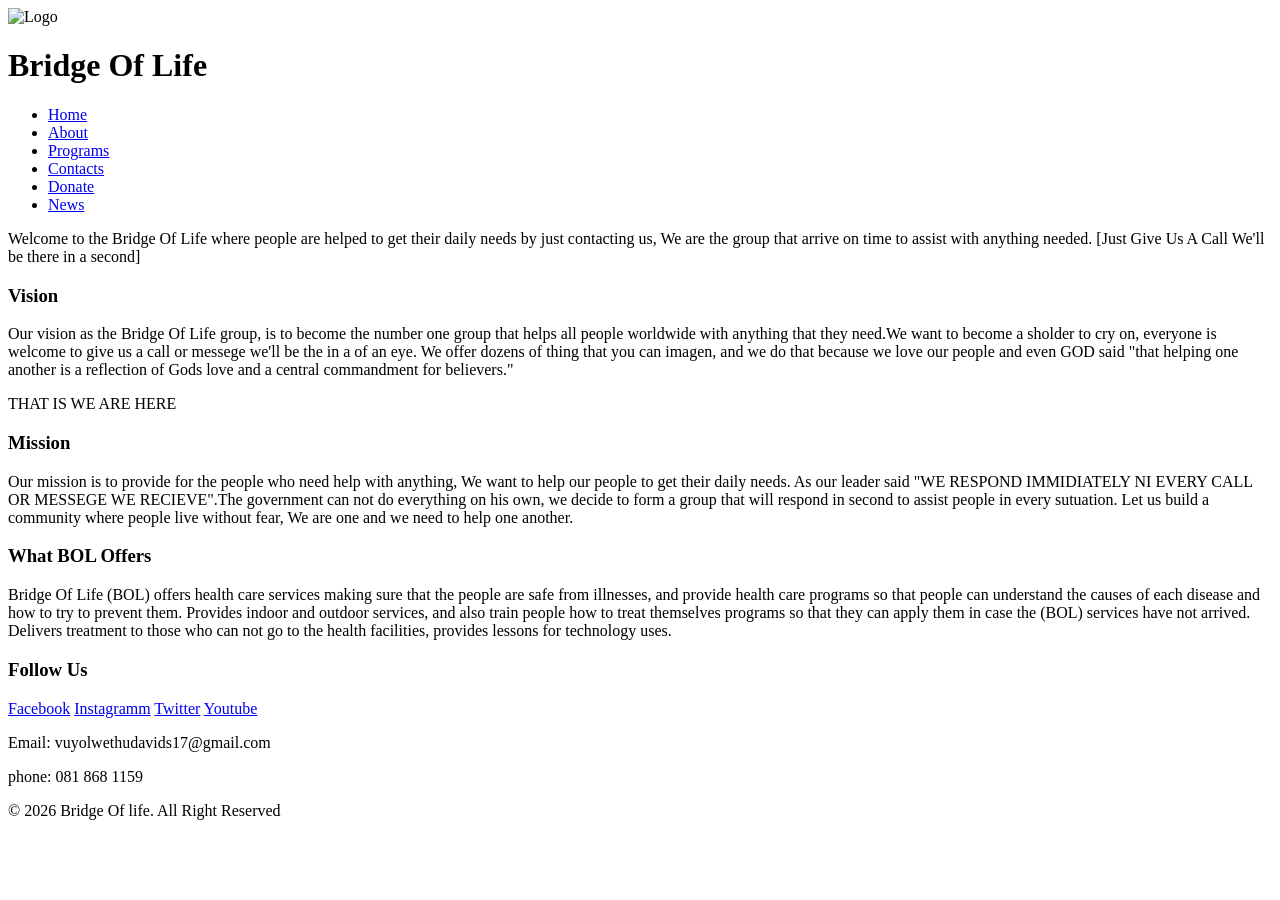
==== About.html @ b1fd0dae "Add files via upload" ====
<!DOCTYPE html>
<html lang="en">
<head>
    <meta charset="UTF-8">
    <meta name="viewport" content="width=device-width, initial-scale=1.0">
    <link rel="stylesheet" href="./css/stylesheet.css">
    <title>Bridge Of Life</title>
</head>
<body>
    <header>
        <img src="images/logo.png" alt="Logo">
        <div class="logo">
        <h1>Bridge Of Life</h1>
        </div>

        <nav>
            <ul>
                <li><a href="index.html">Home</a></li>
                <li><a href="About.html">About</a></li>
                <li><a href="Programs.html">Programs</a></li>
                <li><a href="Contact.html">Contacts</a></li>
                <li><a href="Donate.html">Donate</a></li>
                <li><a href="News.html">News</a></li>
            </ul>
        </nav>
    </header>

    <main>
        <p>Welcome to the Bridge Of Life where people are helped to get their daily needs by just contacting us, We are the group that arrive on time to assist with anything needed.
            [Just Give Us A Call We'll be there in a second]</p>
        
        <div class="vision">
        <h3>Vision</h3>
        <p>Our vision as the Bridge Of Life group, is to become the number one group that helps all people worldwide with anything that they need.We want to become a sholder to cry on, 
            everyone is welcome to give us a call or messege we'll be the in a of an eye. We offer dozens of thing that you can imagen, and we do that because we love our people and even GOD said 
            "that helping one another is a reflection of Gods love and a central commandment for believers."</p>
        <p>THAT IS WE ARE HERE</p>
        </div>

        <div class="Mission">
        <h3>Mission</h3>
        <p>Our mission is to provide for the people who need help with anything, We want to help our people to get their daily needs.
            As our leader said "WE RESPOND IMMIDIATELY NI EVERY CALL OR MESSEGE WE RECIEVE".The government can not do everything on his own, 
            we decide to form a group that will respond in second to assist people in every sutuation. 
            Let us build a community where people live without fear, We are one and we need to help one another.</p>
        </div>

        <div class="Offers">
        <h3>What BOL Offers</h3>
        <p>Bridge Of Life (BOL) offers health care services making sure that the people are safe from illnesses, 
                and provide health care programs so that people can understand the causes of each disease and how to try to prevent them. 
                Provides indoor and outdoor services, 
                and also train people how to treat themselves programs so that they can apply them in case the (BOL) services have not arrived. 
                Delivers treatment to those who can not go to the health facilities, provides lessons for technology uses.</p>
        </div>
    </main>
    
    <Footer>
        <div class="flex-container">
        <h3 class="bmw">Follow Us</h3>
        <a href="#">Facebook</a>
        <a href="#">Instagramm</a>
        <a href="#">Twitter</a>
        <a href="#">Youtube</a>
        </div>

        <p>Email: vuyolwethudavids17@gmail.com</p>
        <P>phone: 081 868 1159</P>

        <p>&copy; 2026 Bridge Of life. All Right Reserved</p>
    </Footer>
</body>
</html>
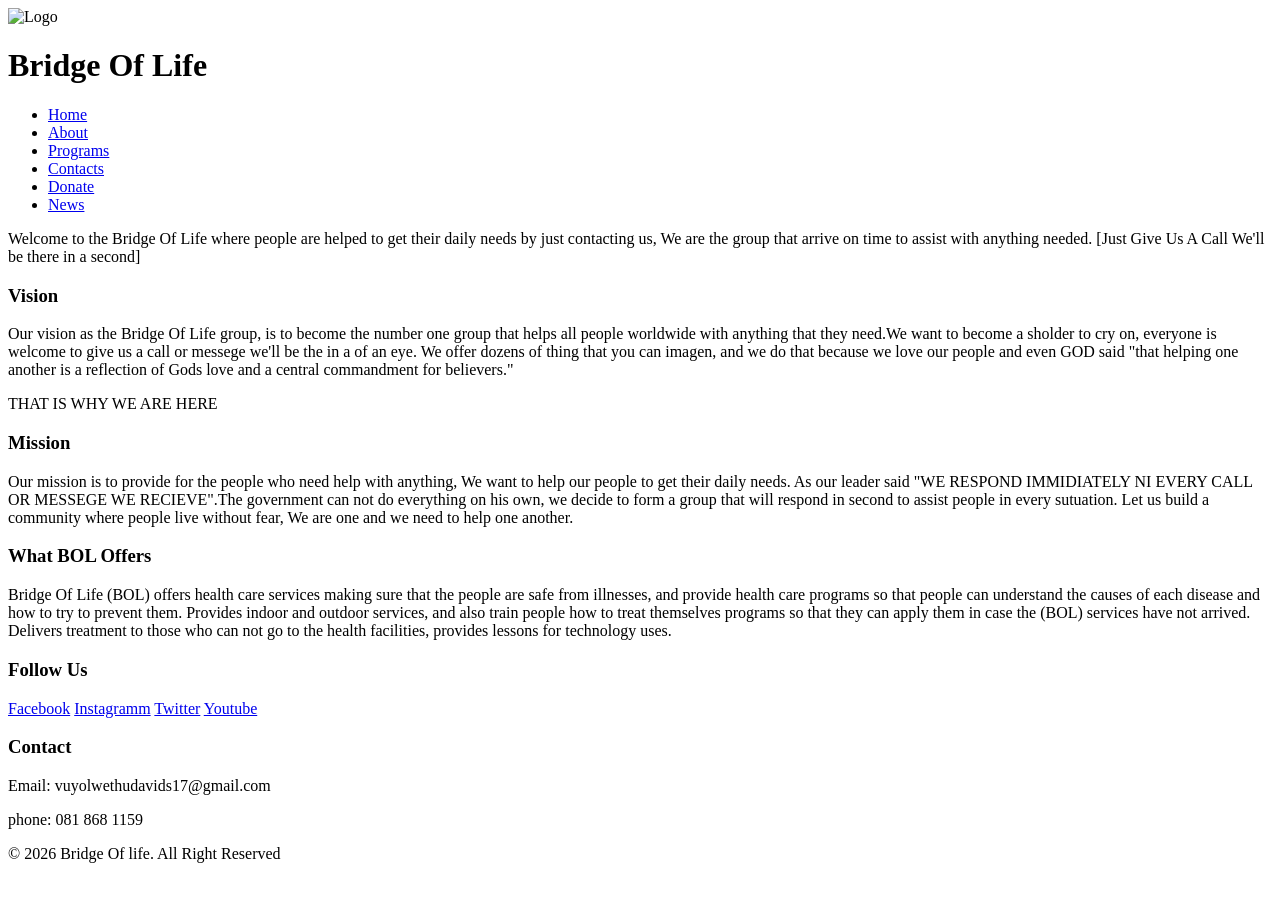
==== commit e43da7a5: "Update About.html" ====
--- a/About.html
+++ b/About.html
@@ -28,13 +28,13 @@
     <main>
         <p>Welcome to the Bridge Of Life where people are helped to get their daily needs by just contacting us, We are the group that arrive on time to assist with anything needed.
             [Just Give Us A Call We'll be there in a second]</p>
-        
+
         <div class="vision">
         <h3>Vision</h3>
         <p>Our vision as the Bridge Of Life group, is to become the number one group that helps all people worldwide with anything that they need.We want to become a sholder to cry on, 
             everyone is welcome to give us a call or messege we'll be the in a of an eye. We offer dozens of thing that you can imagen, and we do that because we love our people and even GOD said 
             "that helping one another is a reflection of Gods love and a central commandment for believers."</p>
-        <p>THAT IS WE ARE HERE</p>
+        <p>THAT IS WHY WE ARE HERE</p>
         </div>
 
         <div class="Mission">
@@ -56,18 +56,17 @@
     </main>
     
     <Footer>
-        <div class="flex-container">
-        <h3 class="bmw">Follow Us</h3>
+        <h3>Follow Us</h3>
         <a href="#">Facebook</a>
         <a href="#">Instagramm</a>
         <a href="#">Twitter</a>
         <a href="#">Youtube</a>
-        </div>
 
+        <h3>Contact</h3>
         <p>Email: vuyolwethudavids17@gmail.com</p>
         <P>phone: 081 868 1159</P>
 
         <p>&copy; 2026 Bridge Of life. All Right Reserved</p>
     </Footer>
 </body>
-</html>    +</html>
